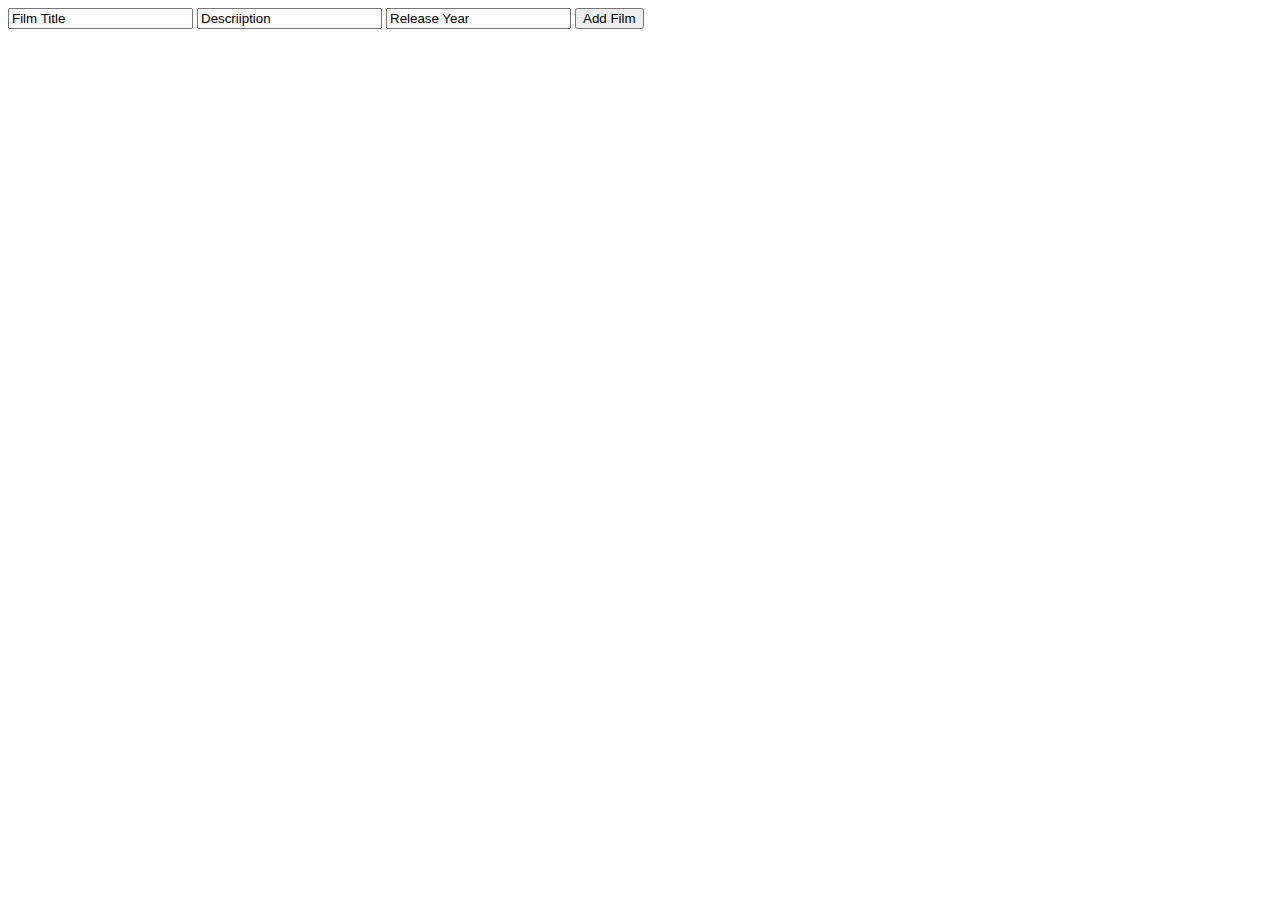
==== WebContent/create.html @ 1776a2e5 "completed functionality for creating a film, deleting a film, searching by keyword. added the method" ====
<!DOCTYPE html>
<html>
<head>
<meta charset="UTF-8">
<title>Home</title>
</head>
<body>
	<form action="createFilm.do" method="GET">
		<input type="text" name="title" value="Film Title" /> <input
			type="text" name="description" value="Descriiption" /> <input
			type="text" name="release_year" value="Release Year" /> <input
			type="submit" value="Add Film" />
	</form>
</body>
</html>
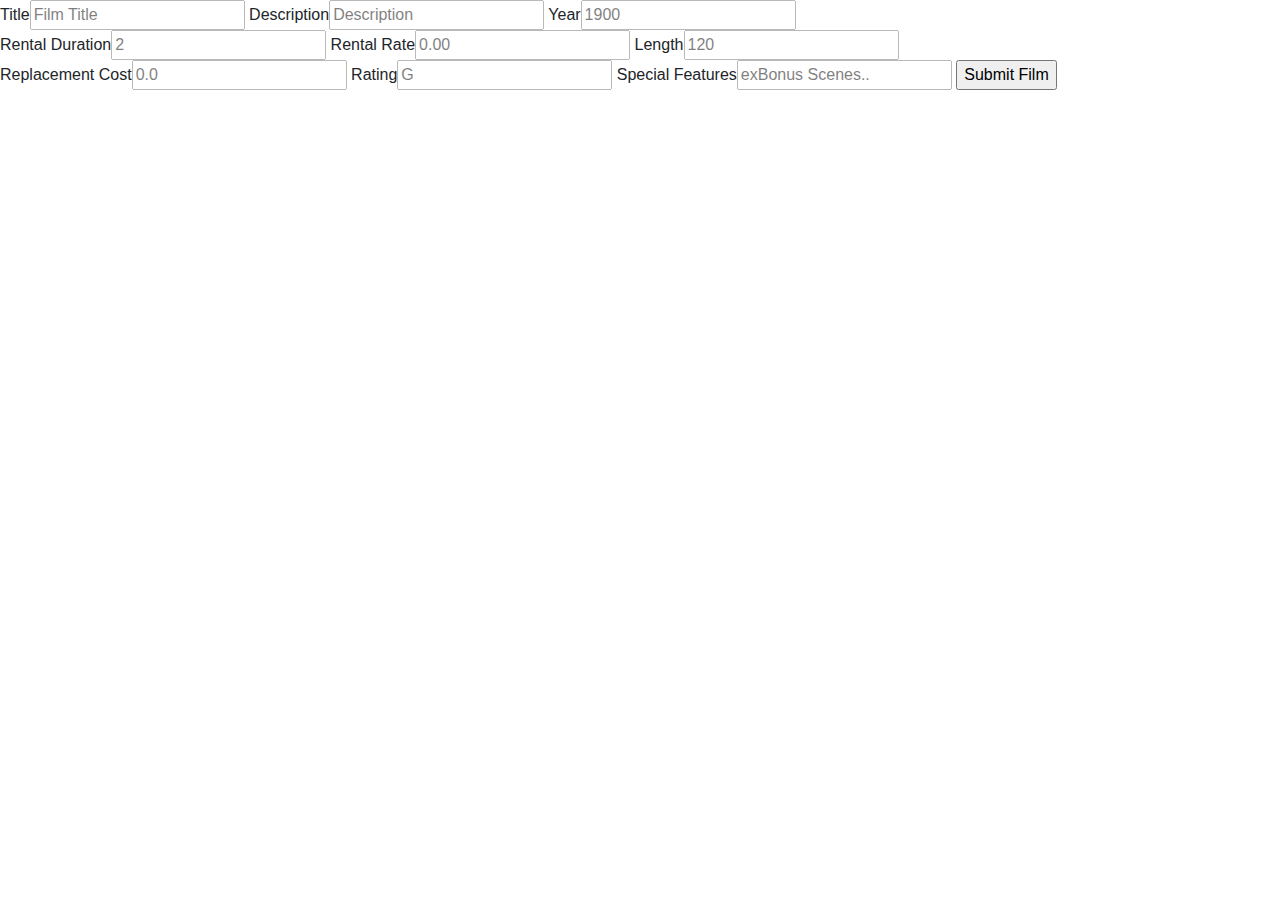
==== commit d7c4bc24: "added properties to createfilm.html" ====
--- a/WebContent/create.html
+++ b/WebContent/create.html
@@ -2,14 +2,26 @@
 <html>
 <head>
 <meta charset="UTF-8">
-<title>Home</title>
+<link rel="stylesheet"
+	href="https://stackpath.bootstrapcdn.com/bootstrap/4.3.1/css/bootstrap.min.css"
+	integrity="sha384-ggOyR0iXCbMQv3Xipma34MD+dH/1fQ784/j6cY/iJTQUOhcWr7x9JvoRxT2MZw1T"
+	crossorigin="anonymous">
+<title>Add Film</title>
 </head>
 <body>
 	<form action="createFilm.do" method="GET">
-		<input type="text" name="title" value="Film Title" /> <input
-			type="text" name="description" value="Descriiption" /> <input
-			type="text" name="release_year" value="Release Year" /> <input
-			type="submit" value="Add Film" />
+		Title<input type="text" name="title" value="Film Title" style="opacity: 0.5;"/> 
+		Description<input type="text" name="description" value="Description" style="opacity: 0.5;"/> 
+		Year<input type="number" name="releaseYear" value="1900" style="opacity: 0.5;"/><br> 
+			Rental Duration<input type="number" name="rentalDuration" value="2" style="opacity: 0.5;"/>
+			Rental Rate<input type="number" value="0.00" style="opacity: 0.5;"/>
+			Length<input type="number" name="length" value="120" style="opacity: 0.5;"/><br>
+			Replacement Cost<input type="number" name="replacementCost" value="0.0" style="opacity: 0.5;"/>
+			Rating<input type="text" name="rating" value="G" style="opacity: 0.5;"/>
+			Special Features<input type="text" name="specialFeatures" value="exBonus Scenes.." style="opacity: 0.5;"/>
+			
+			
+			<input type="submit" value="Submit Film"/>
 	</form>
 </body>
 </html>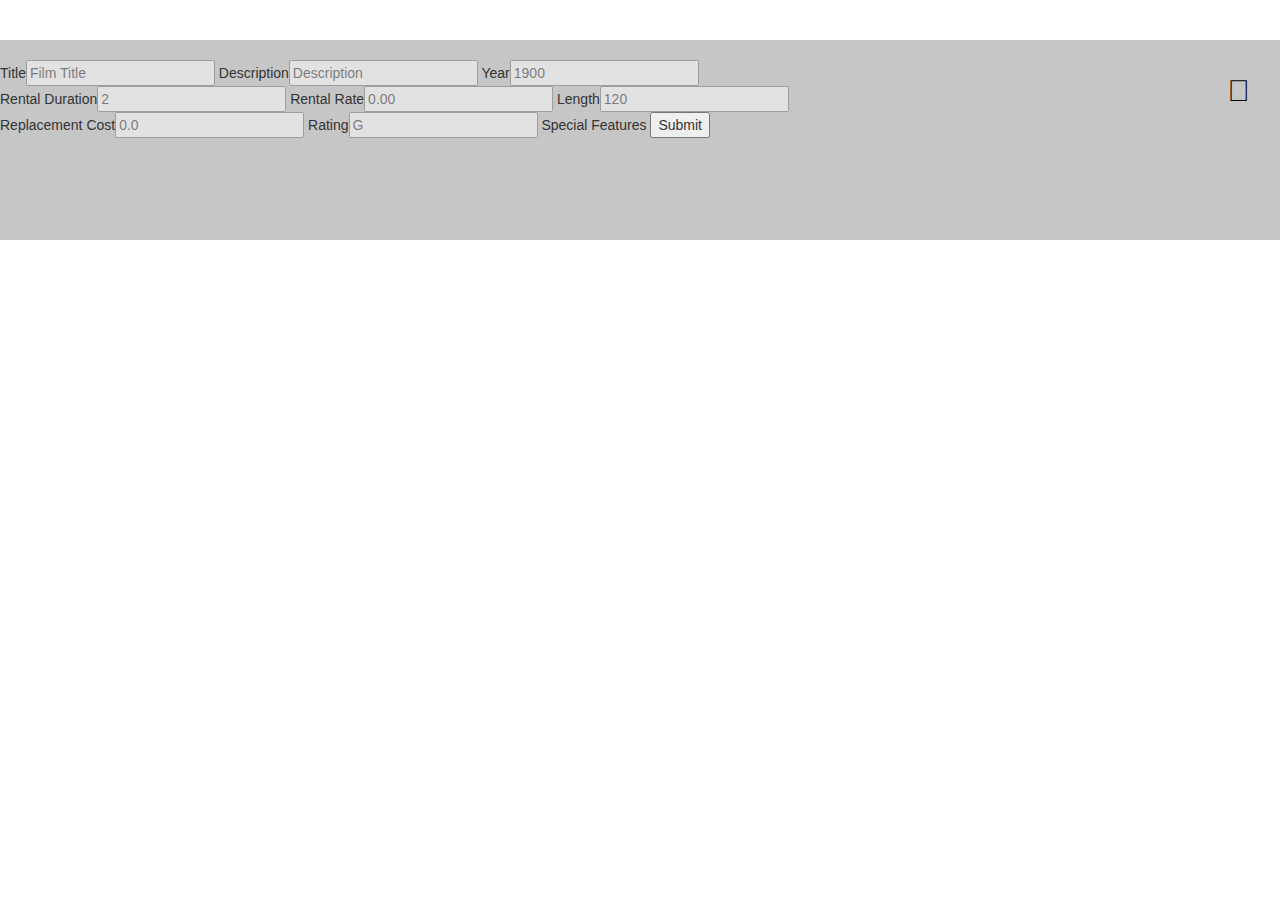
==== commit a7217ee4: "added transparent background behind text boxes" ====
--- a/WebContent/create.html
+++ b/WebContent/create.html
@@ -2,26 +2,67 @@
 <html>
 <head>
 <meta charset="UTF-8">
+<link
+	href="//maxcdn.bootstrapcdn.com/bootstrap/3.3.0/css/bootstrap.min.css"
+	rel="stylesheet" id="bootstrap-css">
+<link rel="stylesheet" href="appCreate.css" />
 <link rel="stylesheet"
-	href="https://stackpath.bootstrapcdn.com/bootstrap/4.3.1/css/bootstrap.min.css"
-	integrity="sha384-ggOyR0iXCbMQv3Xipma34MD+dH/1fQ784/j6cY/iJTQUOhcWr7x9JvoRxT2MZw1T"
+	href="https://cdnjs.cloudflare.com/ajax/libs/font-awesome/4.7.0/css/font-awesome.min.css">
+<link rel="stylesheet"
+	href="https://use.fontawesome.com/releases/v5.1.0/css/all.css"
+	integrity="sha384-lKuwvrZot6UHsBSfcMvOkWwlCMgc0TaWr+30HWe3a4ltaBwTZhyTEggF5tJv8tbt"
 	crossorigin="anonymous">
+<link rel="stylesheet"
+	href="https://use.fontawesome.com/releases/v5.1.0/css/all.css"
+	integrity="sha384-lKuwvrZot6UHsBSfcMvOkWwlCMgc0TaWr+30HWe3a4ltaBwTZhyTEggF5tJv8tbt"
+	crossorigin="anonymous">
+<link rel="stylesheet"
+	href="https://cdnjs.cloudflare.com/ajax/libs/font-awesome/4.7.0/css/font-awesome.min.css">
 <title>Add Film</title>
 </head>
 <body>
-	<form action="createFilm.do" method="GET">
-		Title<input type="text" name="title" value="Film Title" style="opacity: 0.5;"/> 
-		Description<input type="text" name="description" value="Description" style="opacity: 0.5;"/> 
-		Year<input type="number" name="releaseYear" value="1900" style="opacity: 0.5;"/><br> 
-			Rental Duration<input type="number" name="rentalDuration" value="2" style="opacity: 0.5;"/>
-			Rental Rate<input type="number" value="0.00" style="opacity: 0.5;"/>
-			Length<input type="number" name="length" value="120" style="opacity: 0.5;"/><br>
-			Replacement Cost<input type="number" name="replacementCost" value="0.0" style="opacity: 0.5;"/>
-			Rating<input type="text" name="rating" value="G" style="opacity: 0.5;"/>
-			Special Features<input type="text" name="specialFeatures" value="exBonus Scenes.." style="opacity: 0.5;"/>
-			
-			
-			<input type="submit" value="Submit Film"/>
-	</form>
+
+
+
+	
+
+<div class="spaceBar"><br><br></div>
+
+
+
+
+	<div class="topBar">
+		
+		
+		
+				<a href="index.html" class="fas fa-home" aria-hidden="true"
+			style="font-size: 30px; color: black"></a>
+	
+
+<div class="spaceBar"><br></div>
+
+
+		<form action="createFilm.do" method="GET">
+			Title<input type="text" name="title" value="Film Title"
+				style="opacity: 0.5;" /> Description<input type="text"
+				name="description" value="Description" style="opacity: 0.5;" />
+			Year<input type="text" name="releaseYear" value="1900"
+				style="opacity: 0.5;" /><br> Rental Duration<input
+				type="number" name="rentalDuration" value="2" style="opacity: 0.5;" />
+			Rental Rate<input type="text" name="rentalRate" value="0.00"
+				style="opacity: 0.5;" /> Length<input type="number" name="length"
+				value="120" style="opacity: 0.5;" /><br> Replacement Cost<input
+				type="text" name="replacementCost" value="0.0" style="opacity: 0.5;" />
+			Rating<input type="text" name="rating" value="G"
+				style="opacity: 0.5;" /> Special Features
+			<!-- <input
+			type="text" name="specialFeatures" value="exBonus Scenes.."
+			style="opacity: 0.5;" /> <input type="submit" value="Submit Film" /> -->
+
+			<button class="searchButton" type="submit" class="btn btn-primary "
+				value="Search by Id">Submit</button>
+		</form>
+
+	</div>
 </body>
 </html>--- a/WebContent/appCreate.css
+++ b/WebContent/appCreate.css
@@ -0,0 +1,93 @@
+@charset "UTF-8";
+
+body {
+	background-image: url(https://i.imgur.com/LBt6ceC.png);
+	background-attachment: fixed, scroll;
+	background-repeat: no-repeat, no-repeat;
+	background-size: 1500px;	
+}
+
+.form {
+	position: absolute;
+	top: 25%;
+	left: 48%;
+	transform: translate(-50%, 50%);
+	padding: 30px;
+	
+}
+
+
+.searchButton button {
+	padding: 1px 1px;
+	background-color:rgba(192,192,192,0.7);
+	color: white;
+	border-radius: 5px;
+	padding: 2px;
+	background-color: no;
+	border-color: white;
+	border: thin;
+	cursor: pointer;s
+	overflow: hidden;
+	outline: none;
+}
+
+.searchButton input {
+	padding: 1px 1px;
+	background-color: white;
+	color: black;
+	cursor: default;
+	border-radius: 10px;
+	border-color: black;
+}
+
+.searchButton button:hover {
+	padding: 1px 1px;
+	background-color: black;
+	color: white;
+}
+
+.topBar {
+  overflow: scroll;
+
+  
+  background-size: 1000px;
+  background-repeat: no-repeat;
+  background-position: -40px;
+  background-color:rgba(192,192,192,0.9);
+  height: 200px;
+  
+
+
+}
+
+.topBar a {
+  float: right;
+  display: run-in;
+  color: #f2f2f2;
+  text-align: center;
+  padding: 30px 30px;
+  text-decoration: none;
+
+  /* position: fixed; */
+}
+
+
+
+
+
+
+
+
+
+
+
+
+
+
+
+
+
+
+
+
+=